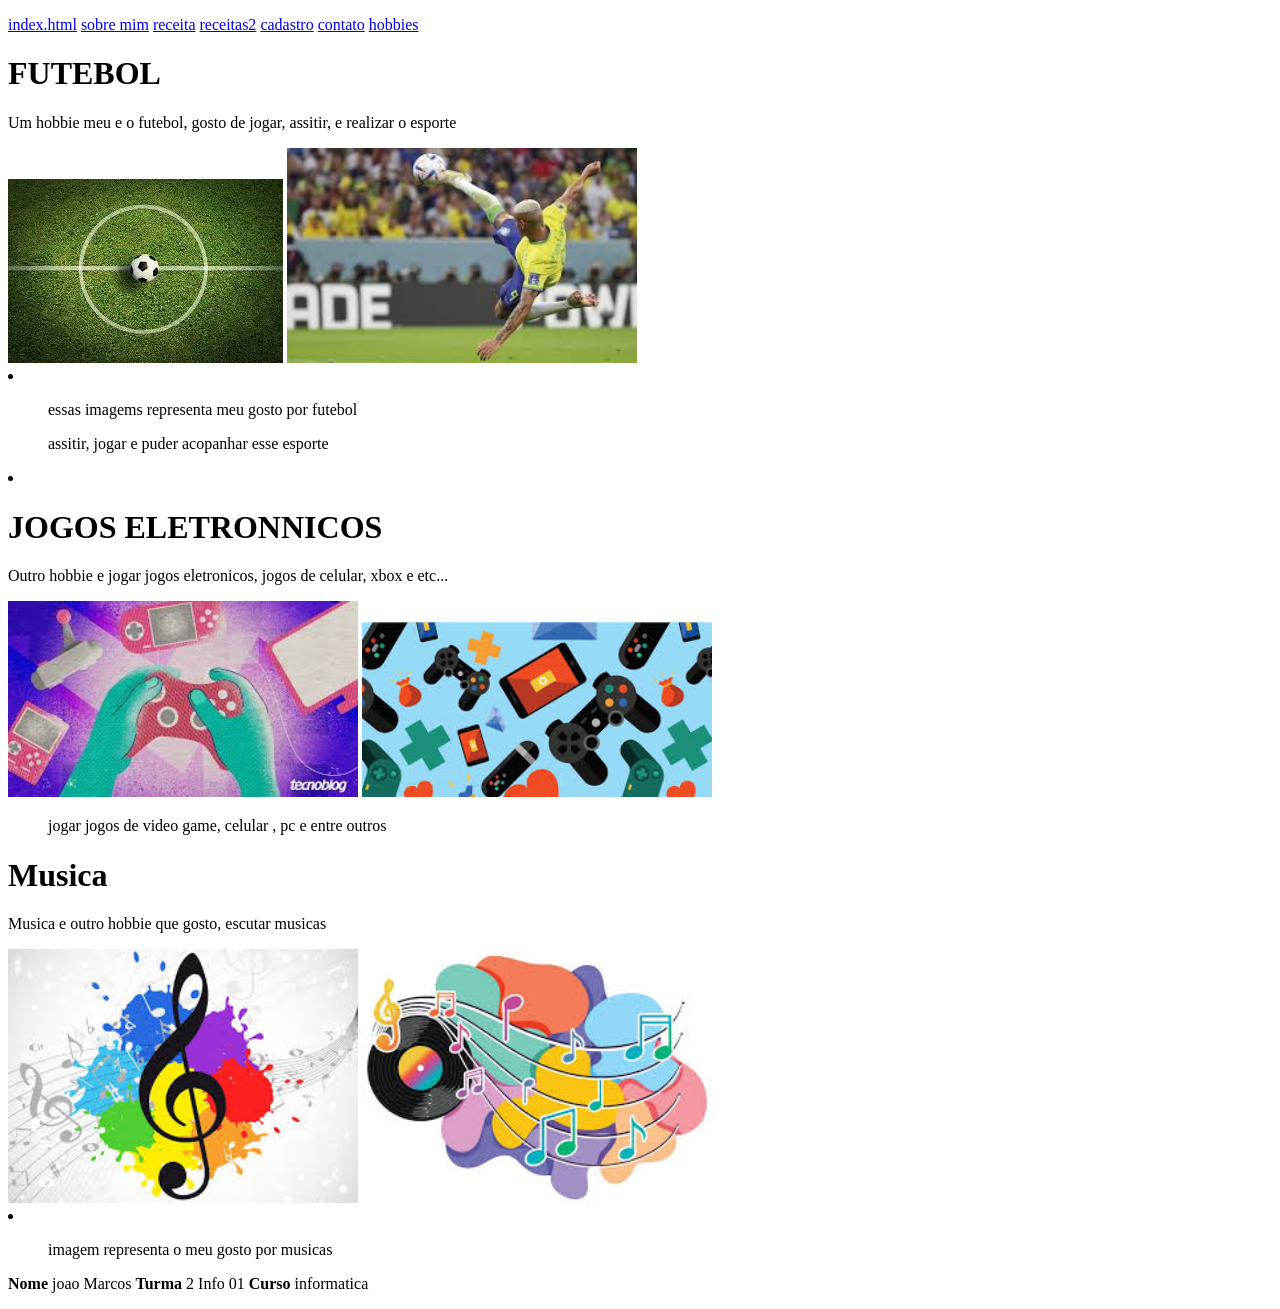
==== hobbies.html @ 9c85b849 "Add files via upload" ====
<!DOCTYPE html>
<html lang="pt-br>
<head>
    <meta charset="UTF-8">
    <meta name="viewport" content="width=device-width, initial-scale=1.0">
    <title>Meus Hobbies</title>
</head>

<body>
           <p>
            <a href="index.html">index.html</a>
            <a href="sobre mim.html">sobre mim</a>
            <a href="receitas.html">receita</a>
            <a href="receitas2.html">receitas2</a>
            <a href="cadastro.html">cadastro</a>
            <a href="contato.html">contato</a>
            <a href="hobbies.html">hobbies</a>
           <p>
 <header>
        <h1>FUTEBOL</h1>
        <p>Um hobbie meu e o futebol, gosto de jogar, assitir, e realizar o esporte</p>
        <img src="[data-uri]" alt="essa imagem represnta meu gosto por futebol" width"350">
        <img src="[data-uri]" alt="outra imagem que representa meu gosto por futebol" width="350">
       <li>
        <ul>essas imagems representa meu gosto por futebol</ul>
        <ul>assitir, jogar e puder acopanhar esse esporte</ul>
      <li>

        <h1> JOGOS ELETRONNICOS</h1>
        <p>Outro hobbie e jogar jogos eletronicos, jogos de celular, xbox e etc...</p>
        <img src="[data-uri]" alt="essa imagem representa jogos eletronicos" width="350">
        <img src="[data-uri]" alt=" essa outra imagem representa o meu gosto por jogos eletronicos" width="350"
        <li>
            <ul>jogar jogos de video game, celular , pc e entre outros</ul>
        </li>

        <h1>Musica</h1>
        <p>Musica e outro hobbie que gosto, escutar musicas</p>
        <img src="[data-uri]" alt="iamgem representa gosto por musica" width="350">
        <img src="[data-uri]" alt="outra imagem de musica" width="350">
        <li>
            <ul>imagem representa o meu gosto por musicas</ul>
        </li>
 <header>  
    
   <footer>
   <p>
     <strong>Nome</strong> joao Marcos
     <strong>Turma</strong> 2 Info 01
     <strong>Curso</strong> informatica
  </p>
  </footer>
</body>
</html>
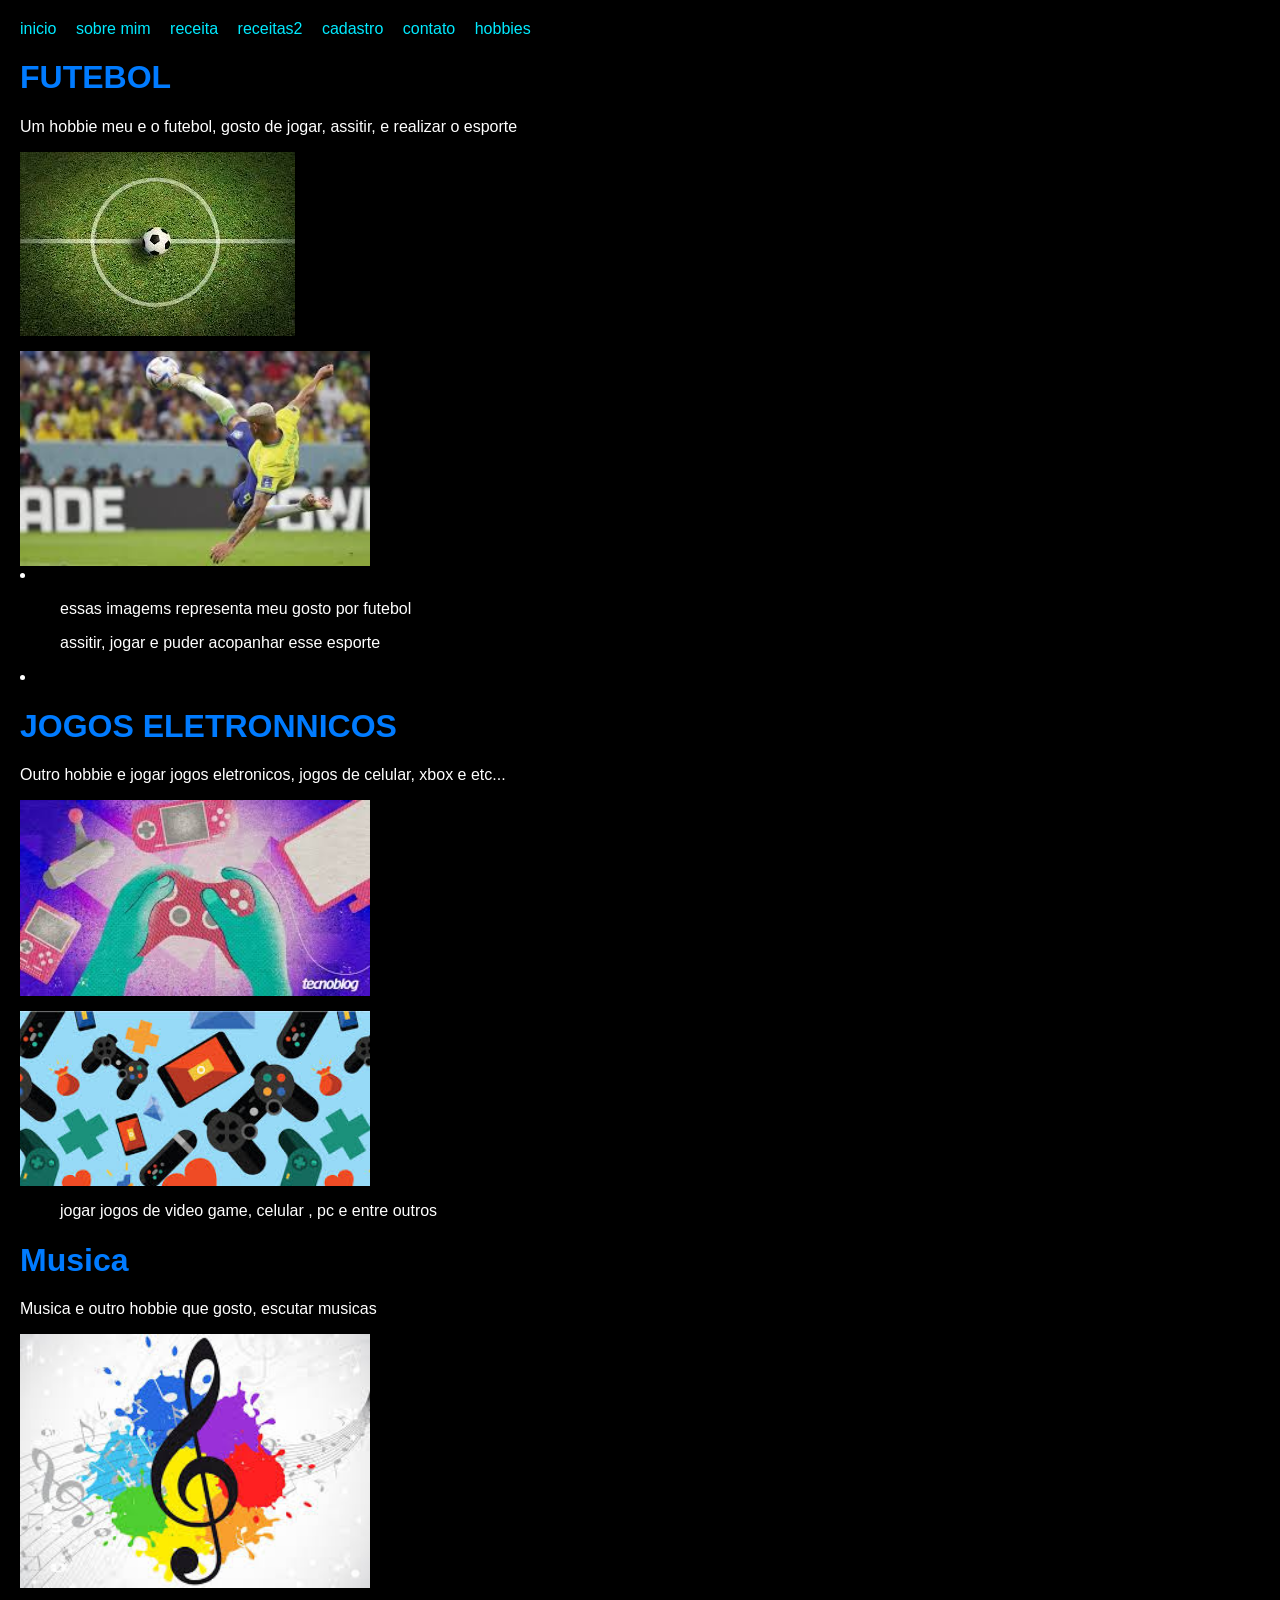
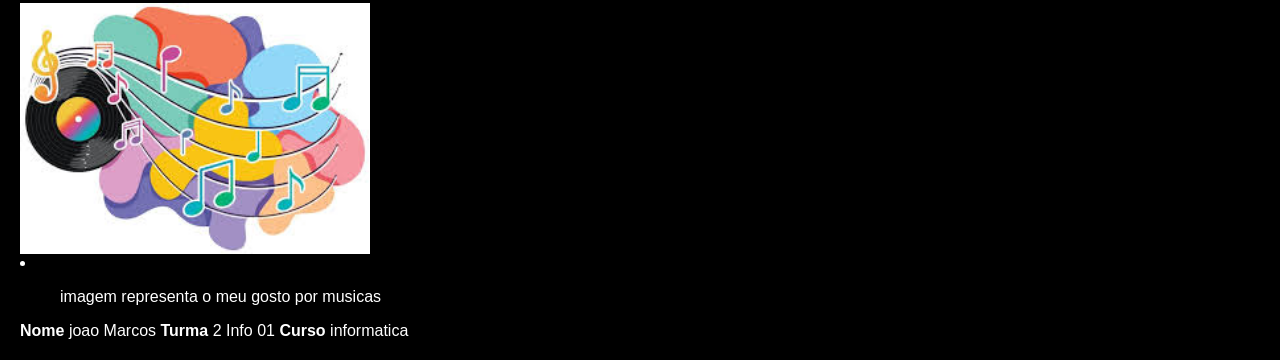
==== commit f64bd22a: "Add files via upload" ====
--- a/hobbies.html
+++ b/hobbies.html
@@ -5,10 +5,19 @@
     <meta name="viewport" content="width=device-width, initial-scale=1.0">
     <title>Meus Hobbies</title>
 </head>
+<link rel="stylesheet" href="style.css">
+ 
+      
+</head>
 
-<body>
-           <p>
-            <a href="index.html">index.html</a>
+
+
+    
+</head>
+
+
+<body><p>
+            <a href="index.html">inicio</a>
             <a href="sobre mim.html">sobre mim</a>
             <a href="receitas.html">receita</a>
             <a href="receitas2.html">receitas2</a>
--- a/style.css
+++ b/style.css
@@ -0,0 +1,31 @@
+ /* Define o fundo da página como preto */
+        body {
+            background-color: #000000;
+            color: #ffffff; /* Texto padrão em branco para dar contraste com o fundo */
+            font-family: Arial, sans-serif;
+            margin: 20px;
+        }
+
+        /* Estiliza os links do menu de navegação */
+        a {
+            color: #00eaff; /* Azul claro/neon para destacar os links no fundo preto */
+            text-decoration: none;
+            margin-right: 15px;
+        }
+
+        a:hover {
+            text-decoration: underline;
+        }
+
+        /* Define a cor do título como azul */
+        h1 {
+            color: #007bff; /* Azul vivo e moderno */
+        }
+
+        /* Garante que as imagens fiquem visíveis e bem ajustadas */
+        img {
+            max-width: 100%;
+            height: auto;
+            display: block;
+            margin-top: 15px;
+        }
